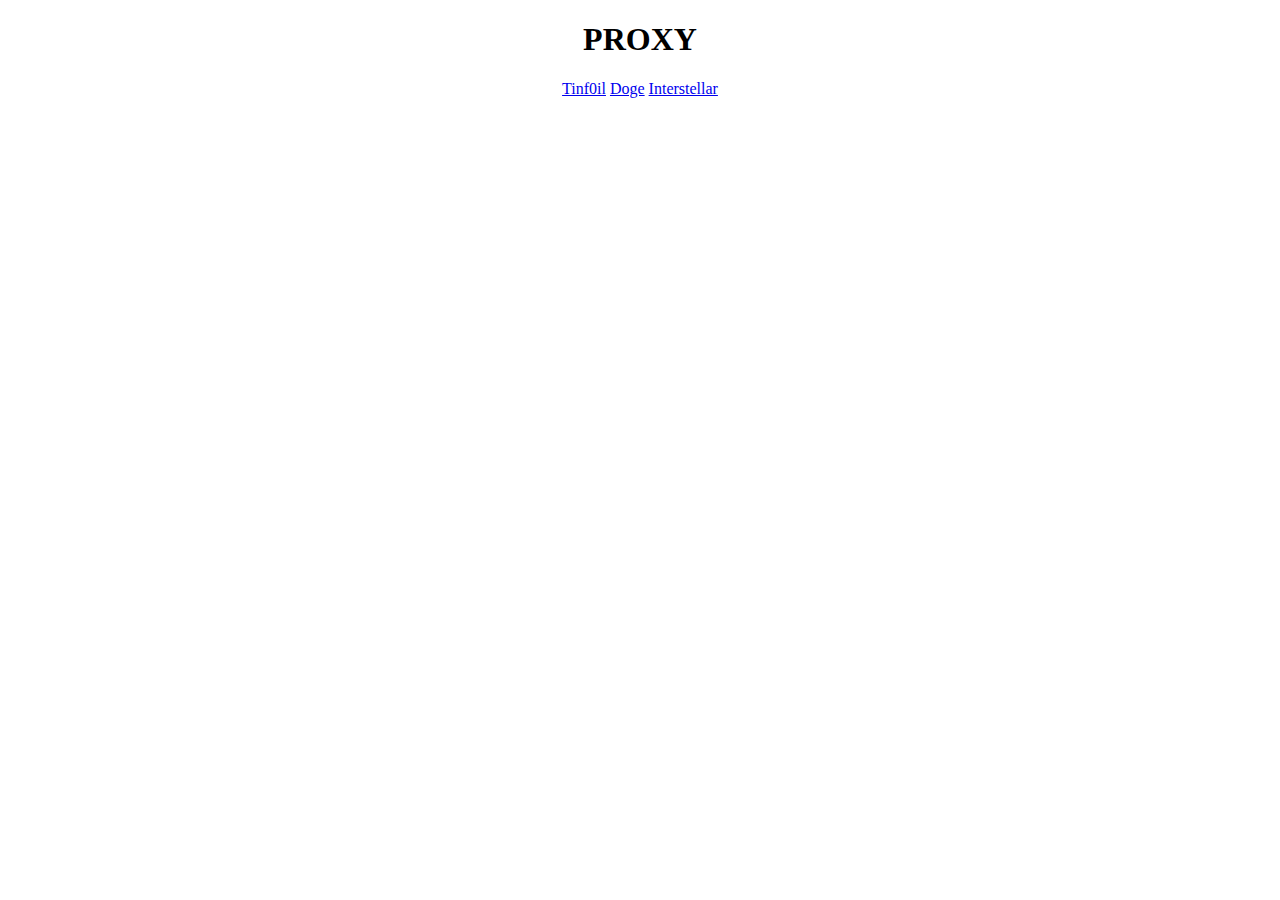
==== 28382827271djsjdjsjshs28282737217sjzhzhwhshw37272626161616161shxnxhshx.html @ 487d5815 "Update 28382827271djsjdjsjshs28282737217sjzhzhwhshw37272626161616161shxnxhshx.html" ====
<!DOCTYPE html>
<html lang="en">
<head>
    <link rel="stylesheet" href="main.css">
    <meta charset="UTF-8">
    <meta name="viewport" content="width=device-width, initial-scale=1.0">
    <title>Password Protection</title>
</head>
<body>
  <h1>PROXY</h1>
  <a href="https://tinfoil1.6b8t.xyz">Tinf0il</a>
  <a href="https://school.studies.college.awiki.org/">Doge</a>
  <a href="https://youramazingtest.youramys.com/">Interstellar</a>
</body>
</html>
---- main.css ----
body {
  text-align: center;
}
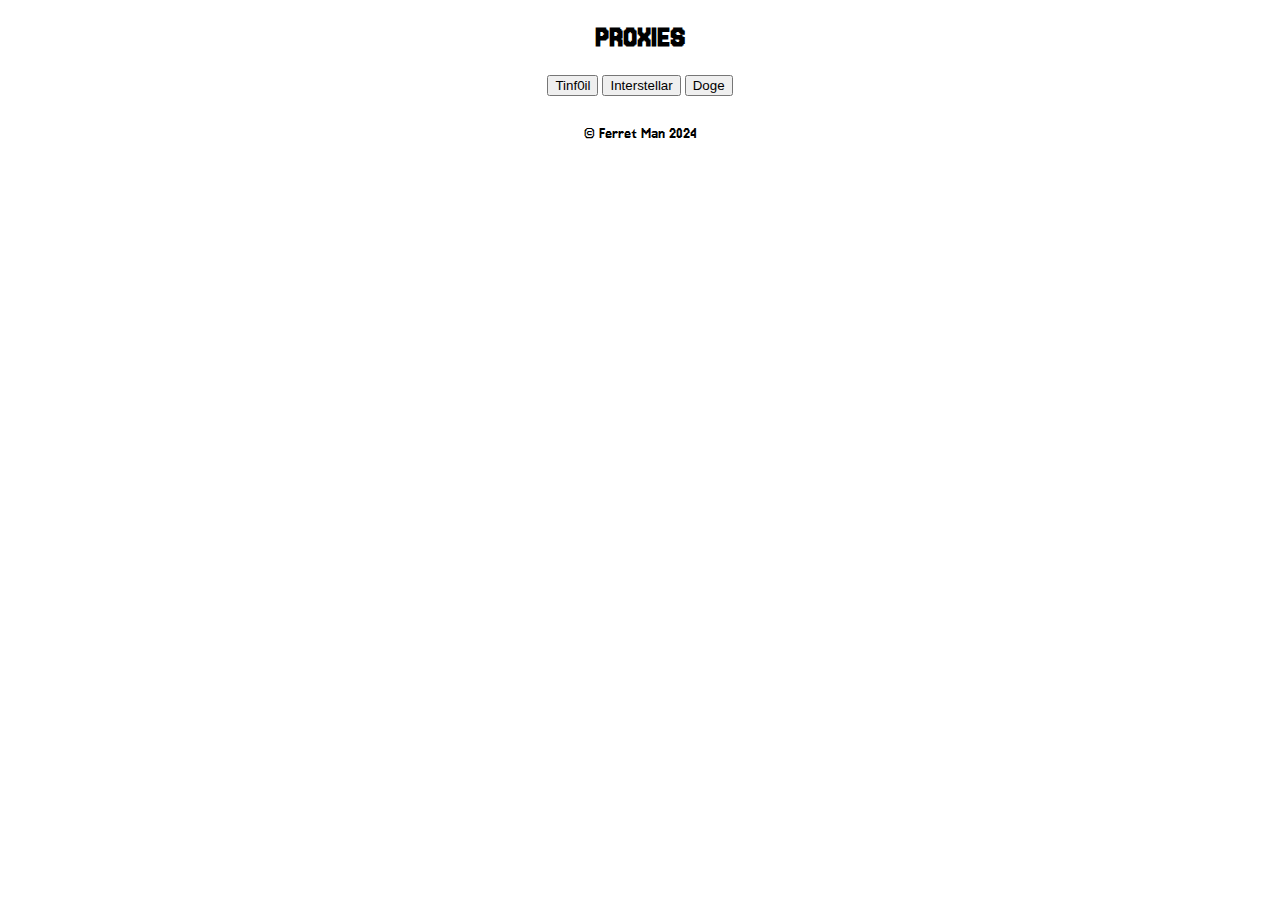
==== commit 7f57f113: "Update 28382827271djsjdjsjshs28282737217sjzhzhwhshw37272626161616161shxnxhshx.html" ====
--- a/28382827271djsjdjsjshs28282737217sjzhzhwhshw37272626161616161shxnxhshx.html
+++ b/28382827271djsjdjsjshs28282737217sjzhzhwhshw37272626161616161shxnxhshx.html
@@ -1,15 +1,19 @@
 <!DOCTYPE html>
 <html lang="en">
 <head>
+    <link rel="preconnect" href="https://fonts.googleapis.com">
+<link rel="preconnect" href="https://fonts.gstatic.com" crossorigin>
+<link href="https://fonts.googleapis.com/css2?family=Jersey+15&display=swap" rel="stylesheet">
     <link rel="stylesheet" href="main.css">
     <meta charset="UTF-8">
     <meta name="viewport" content="width=device-width, initial-scale=1.0">
     <title>Password Protection</title>
 </head>
 <body>
-  <h1>PROXY</h1>
-  <a href="https://tinfoil1.6b8t.xyz">Tinf0il</a>
-  <a href="https://school.studies.college.awiki.org/">Doge</a>
-  <a href="https://youramazingtest.youramys.com/">Interstellar</a>
+  <h1>PROXIES</h1>
+  <a href="https://tinfoil1.6b8t.xyz"><button>Tinf0il</button></a>
+  <a href="https://youramazingtest.youramys.com/"><button>Interstellar</button></a>
+  <a href="https://doger.undo.it/"><button>Doge</button></a>
 </body>
+<footer>&copy; Ferret Man 2024</footer>
 </html>
--- a/main.css
+++ b/main.css
@@ -1,3 +1,9 @@
-body {
+
+html {
   text-align: center;
+  font-family: 'Jersey 15';
+}
+
+footer {
+  margin-top: 30px;
 }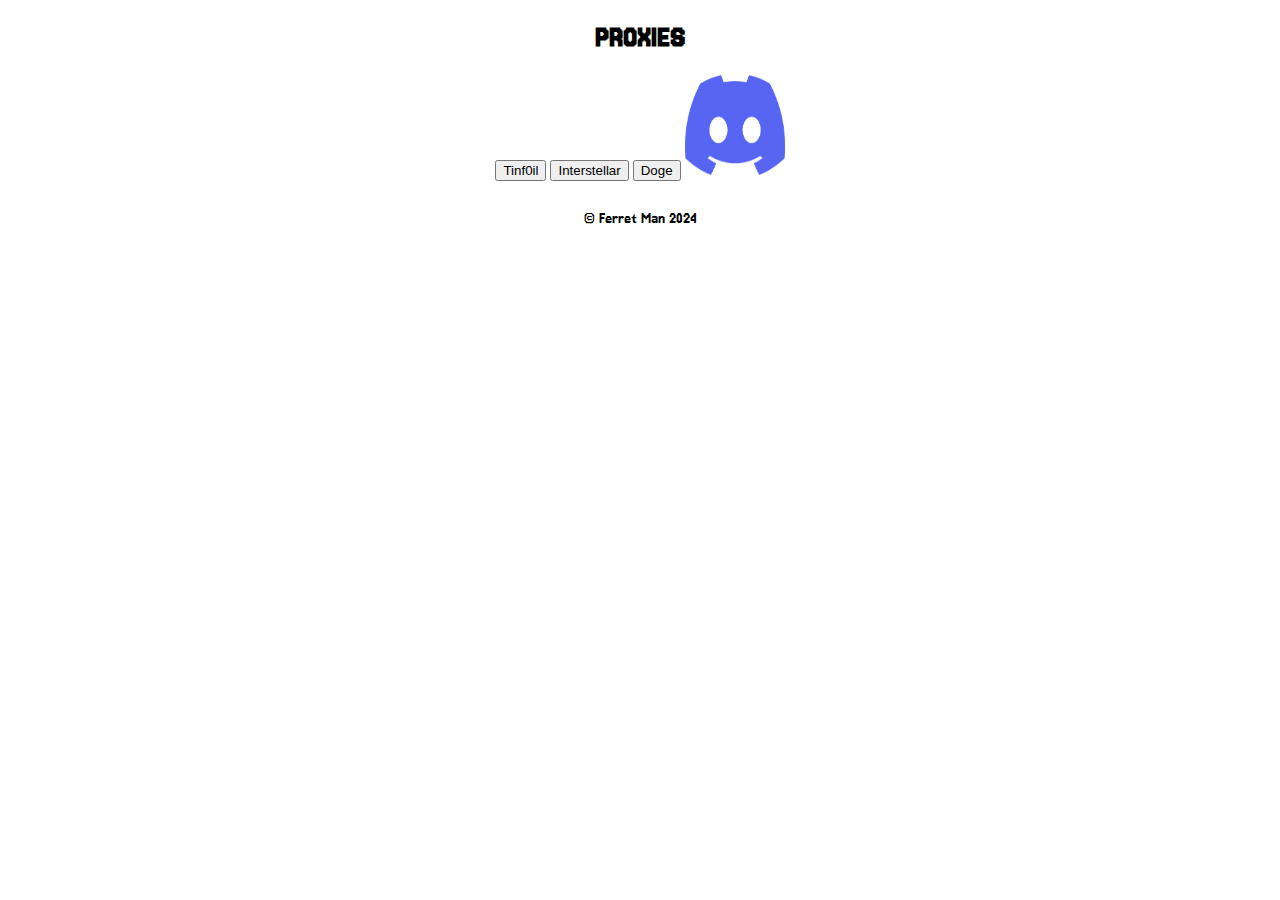
==== commit facd9486: "Update 28382827271djsjdjsjshs28282737217sjzhzhwhshw37272626161616161shxnxhshx.html" ====
--- a/28382827271djsjdjsjshs28282737217sjzhzhwhshw37272626161616161shxnxhshx.html
+++ b/28382827271djsjdjsjshs28282737217sjzhzhwhshw37272626161616161shxnxhshx.html
@@ -13,7 +13,8 @@
   <h1>PROXIES</h1>
   <a href="https://tinfoil1.6b8t.xyz"><button>Tinf0il</button></a>
   <a href="https://youramazingtest.youramys.com/"><button>Interstellar</button></a>
-  <a href="https://doger.undo.it/"><button>Doge</button></a>
+  <a href="https://doger.undo.it/"><button>Doge</button></a> 
+  <a href="https://discord.gg/89ZGYYeBar"><img src="IMG_1859.png" alt="discord" height=100 width=100></a>
 </body>
 <footer>&copy; Ferret Man 2024</footer>
 </html>
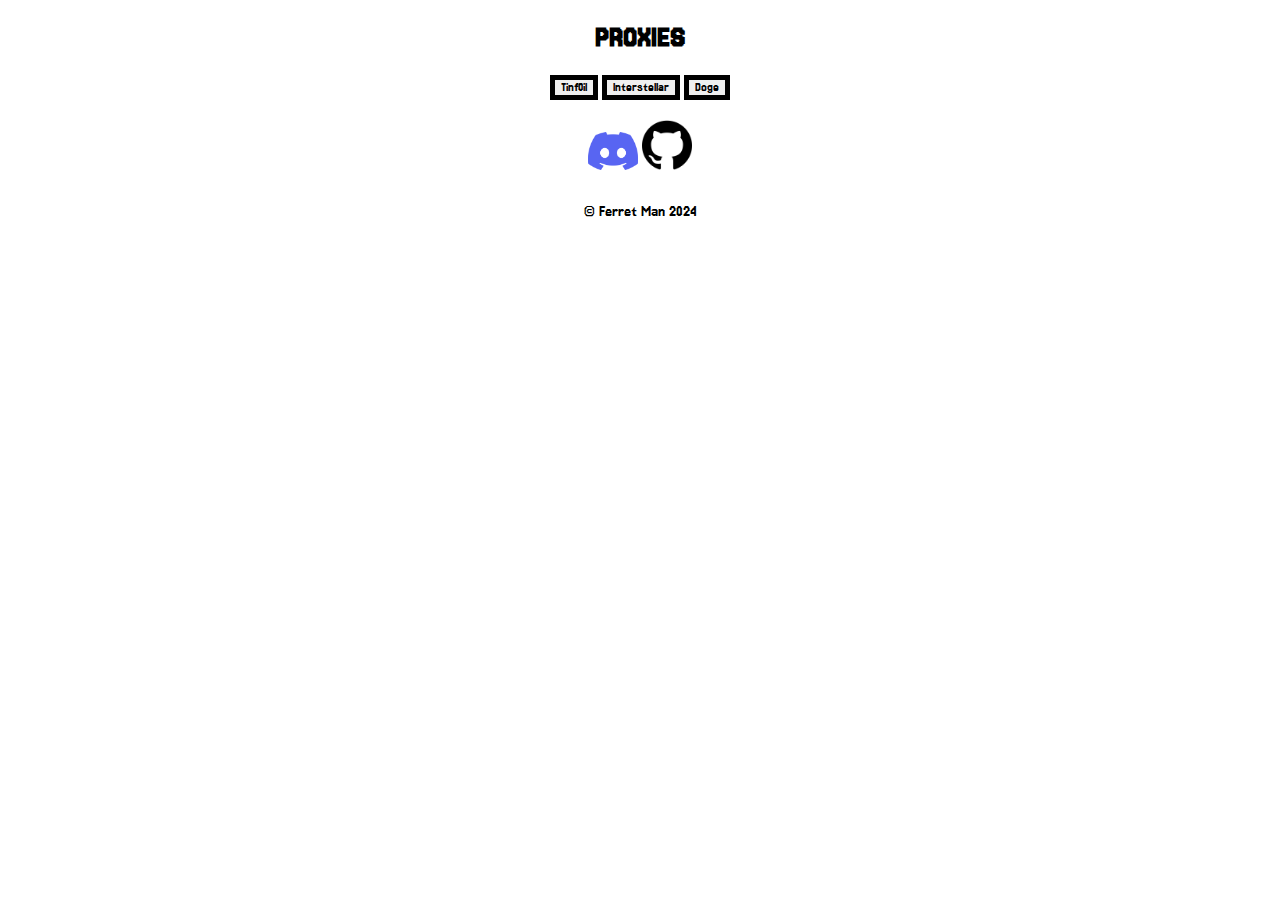
==== commit db69d537: "Update 28382827271djsjdjsjshs28282737217sjzhzhwhshw37272626161616161shxnxhshx.html" ====
--- a/28382827271djsjdjsjshs28282737217sjzhzhwhshw37272626161616161shxnxhshx.html
+++ b/28382827271djsjdjsjshs28282737217sjzhzhwhshw37272626161616161shxnxhshx.html
@@ -14,7 +14,9 @@
   <a href="https://tinfoil1.6b8t.xyz"><button>Tinf0il</button></a>
   <a href="https://youramazingtest.youramys.com/"><button>Interstellar</button></a>
   <a href="https://doger.undo.it/"><button>Doge</button></a> 
-  <a href="https://discord.gg/89ZGYYeBar"><img src="IMG_1859.png" alt="discord" height=100 width=100></a>
+  <div></div>
+  <a href="https://discord.gg/89ZGYYeBar"><img src="IMG_1859.png" alt="discord" height=38 width=50></a>
+  <a href="https://github.com/kyle22112"><img src="IMG_1860.png" alt="github" height=50 width=50></a>
 </body>
 <footer>&copy; Ferret Man 2024</footer>
 </html>
--- a/main.css
+++ b/main.css
@@ -4,6 +4,16 @@
   font-family: 'Jersey 15';
 }
 
+button {
+  font-family: 'Jersey 15';
+  border: 5px solid black;
+  color: black;
+}
+
+img {
+  margin-top: 20px;
+}
+
 footer {
   margin-top: 30px;
 }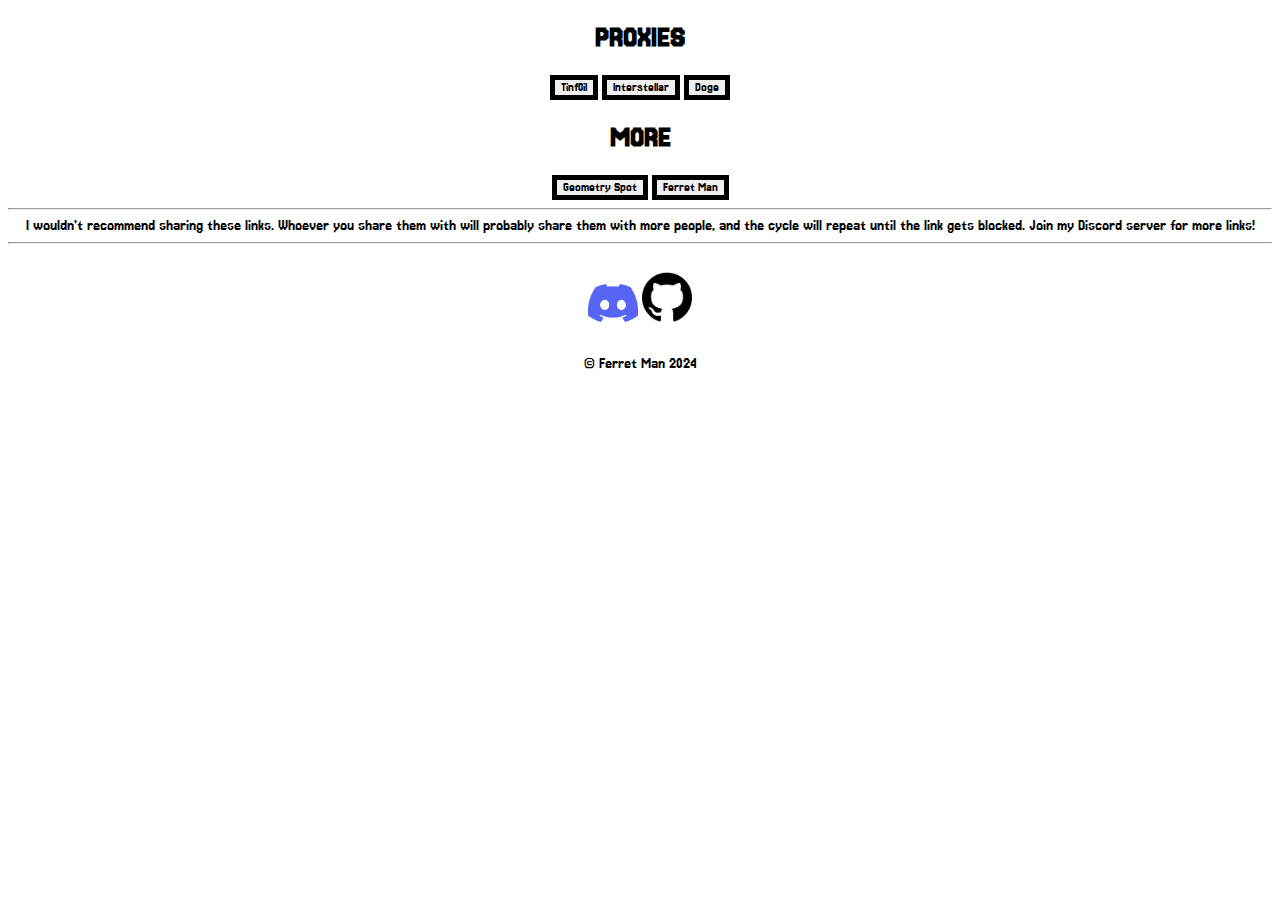
==== commit 3802dc77: "Update 28382827271djsjdjsjshs28282737217sjzhzhwhshw37272626161616161shxnxhshx.html" ====
--- a/28382827271djsjdjsjshs28282737217sjzhzhwhshw37272626161616161shxnxhshx.html
+++ b/28382827271djsjdjsjshs28282737217sjzhzhwhshw37272626161616161shxnxhshx.html
@@ -15,8 +15,15 @@
   <a href="https://youramazingtest.youramys.com/"><button>Interstellar</button></a>
   <a href="https://doger.undo.it/"><button>Doge</button></a> 
   <div></div>
-  <a href="https://discord.gg/89ZGYYeBar"><img src="IMG_1859.png" alt="discord" height=38 width=50></a>
-  <a href="https://github.com/kyle22112"><img src="IMG_1860.png" alt="github" height=50 width=50></a>
+  <h1>MORE</h1>
+  <a href="https://geometryspot.ooo"><button>Geometry Spot</button></a>
+  <a href="https://ferret-man.onrender.com"><button>Ferret Man</button></a>
+  <div></div>
+  <hr>
+  I wouldn't recommend sharing these links. Whoever you share them with will probably share them with more people, and the cycle will repeat until the link gets blocked. Join my Discord server for more links!
+  <hr>
+  <a href="https://discord.gg/89ZGYYeBar"><img class="discord" src="IMG_1859.png" alt="discord" height=38 width=50></a>
+  <a href="https://github.com/kyle22112"><img class="github" src="IMG_1860.png" alt="github" height=50 width=50></a>
 </body>
 <footer>&copy; Ferret Man 2024</footer>
 </html>
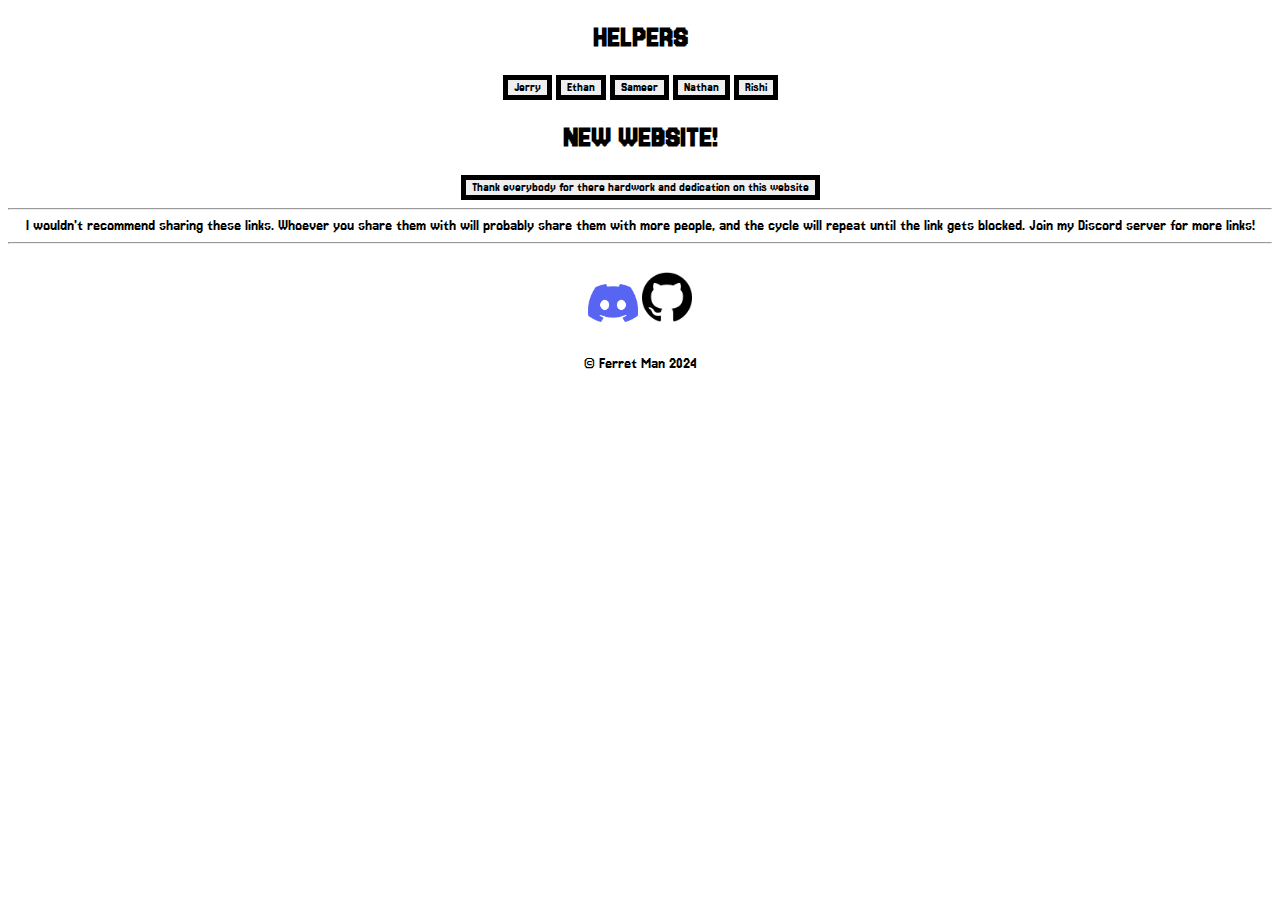
==== commit fe5076dd: "Update 28382827271djsjdjsjshs28282737217sjzhzhwhshw37272626161616161shxnxhshx.html" ====
--- a/28382827271djsjdjsjshs28282737217sjzhzhwhshw37272626161616161shxnxhshx.html
+++ b/28382827271djsjdjsjshs28282737217sjzhzhwhshw37272626161616161shxnxhshx.html
@@ -10,14 +10,15 @@
     <title>Password Protection</title>
 </head>
 <body>
-  <h1>PROXIES</h1>
-  <a href="https://tinfoil1.6b8t.xyz"><button>Tinf0il</button></a>
-  <a href="https://youramazingtest.youramys.com/"><button>Interstellar</button></a>
-  <a href="https://doger.undo.it/"><button>Doge</button></a> 
+  <h1>HELPERS</h1>
+  <button>Jerry</button>
+  <button>Ethan</button>
+  <button>Sameer</button>
+  <button>Nathan</button>
+  <button>Rishi</button>
   <div></div>
-  <h1>MORE</h1>
-  <a href="https://geometryspot.ooo"><button>Geometry Spot</button></a>
-  <a href="https://ferret-man.onrender.com"><button>Ferret Man</button></a>
+  <h1>NEW WEBSITE!</h1>
+  <button>Thank everybody for there hardwork and dedication on this website</button>
   <div></div>
   <hr>
   I wouldn't recommend sharing these links. Whoever you share them with will probably share them with more people, and the cycle will repeat until the link gets blocked. Join my Discord server for more links!
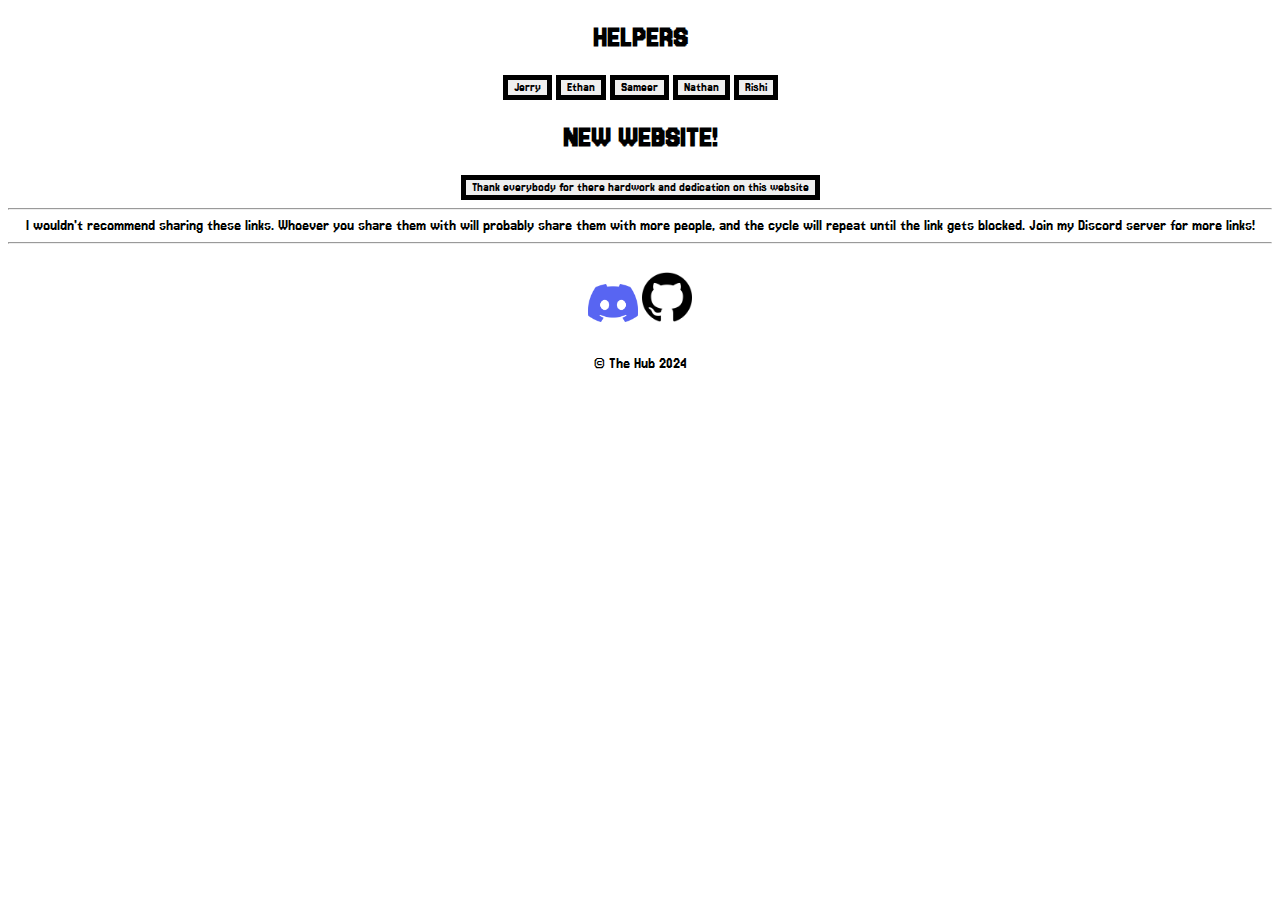
==== commit 8baf6b41: "Update 28382827271djsjdjsjshs28282737217sjzhzhwhshw37272626161616161shxnxhshx.html" ====
--- a/28382827271djsjdjsjshs28282737217sjzhzhwhshw37272626161616161shxnxhshx.html
+++ b/28382827271djsjdjsjshs28282737217sjzhzhwhshw37272626161616161shxnxhshx.html
@@ -26,5 +26,5 @@
   <a href="https://discord.gg/89ZGYYeBar"><img class="discord" src="IMG_1859.png" alt="discord" height=38 width=50></a>
   <a href="https://github.com/kyle22112"><img class="github" src="IMG_1860.png" alt="github" height=50 width=50></a>
 </body>
-<footer>&copy; Ferret Man 2024</footer>
+<footer>&copy; The Hub 2024</footer>
 </html>
